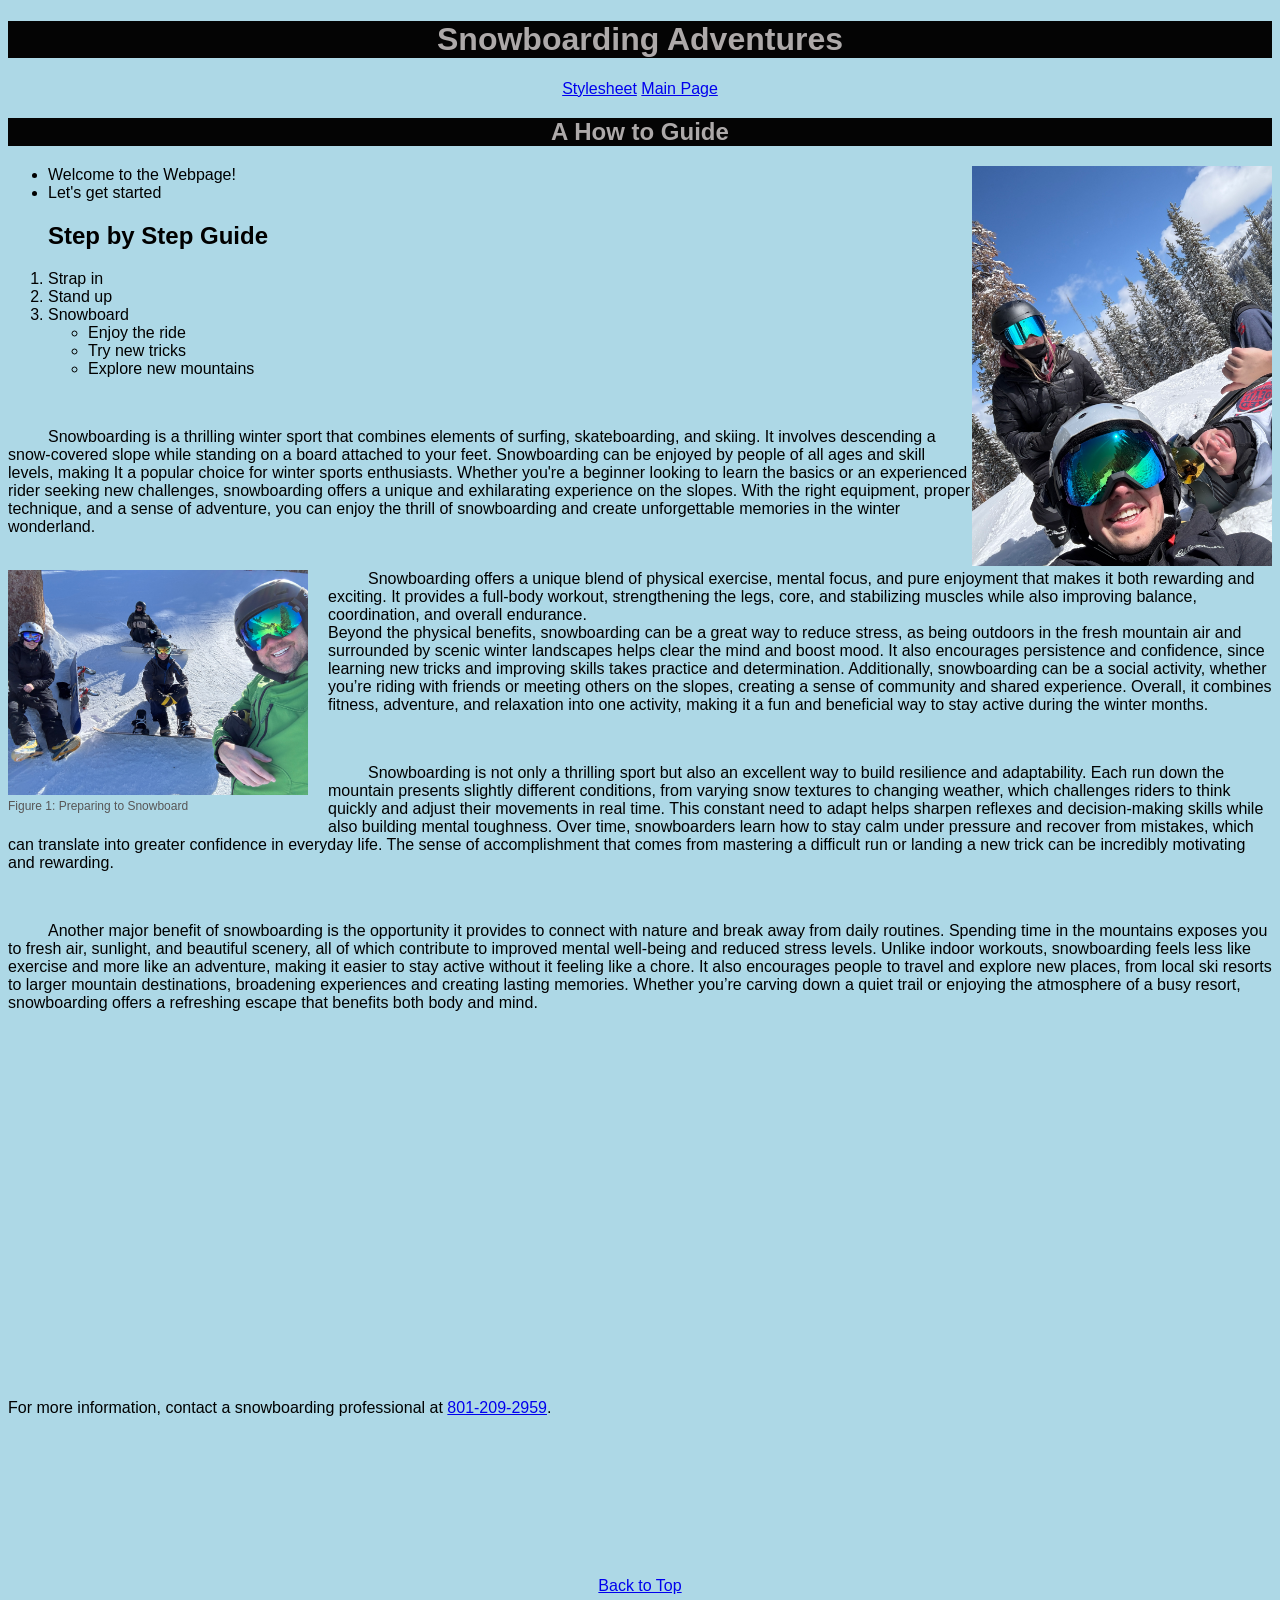
==== FromScratch.html @ 365df221 "Add files via upload" ====
<!DOCTYPE html>
<html lang="en">
<head>
    <link rel="stylesheet" href="css/Styles.css">
 <!-- <link rel = "stylesheet"type= "text/css"href="styles/styles.css"> -->
<!-- <link rel = stylesheet type = "text/css" href="styles/AI.css"> -->
 <link rel="icon" type="image/png" href="images/favicon.png">    <meta charset="UTF-8">
   <meta name="viewport" content="width=device-width, initial-scale=1.0">
   <title>Snowboarding</title>
 <style>
   p { text-indent: 40px; }
   body {
 
   background-color: lightblue;
   background-position: center;
   font-family: Arial;
 }
 </style>
</head>
<body>
    <center>
<h1 id="top" style = "color: rgb(173, 169, 169); background-color: rgb(4, 4, 4);">Snowboarding Adventures</h1>
<A href="Stylesheet.html">Stylesheet</A>
<a href="index.html">Main Page</a>
<h2 style = "color: rgb(173, 169, 169); background-color: rgb(4, 4, 4);">A How to Guide</h2>
  </center>
   <img src="assets/img/IMG_7314.JPG" width = "300" alt="Snowboarding Image" style="float: right;">


<ul class ="nice-list">
   <LI class="emphasizedText"> Welcome to the Webpage!</LI>
 
   <LI> Let's get started</LI>
  </ul>
<ol class ="nice-list">
   <H2> Step by Step Guide</H2>
<li> Strap in</li>
<li> Stand up</li>
<LI class="emphasizedText"> Snowboard</LI>
<ul>
    <li> Enjoy the ride</li>
    <li> Try new tricks</li>
    <li> Explore new mountains</li>
</ul>
</ol>
<br>
<p> Snowboarding is a thrilling winter sport that combines elements of surfing, skateboarding, and skiing. It involves descending a snow-covered slope while standing on a board attached to your feet. Snowboarding can be enjoyed by people of all ages and skill levels, making
    It a popular choice for winter sports enthusiasts. Whether you're a beginner looking to learn the basics or an experienced rider seeking new challenges, snowboarding offers a unique and exhilarating experience on the slopes. With the right equipment, proper technique,
   and a sense of adventure, you can enjoy the thrill of snowboarding and create unforgettable memories in the winter wonderland.
<br><br>


 <figure style="float: left; width: 300px; margin: 0 20px 20px 0;">
 <img src="assets/img/IMG_7660.JPEG" alt="Snowboarding Image" style="width:100%;">
 <figcaption style="font-size: 12px; color: rgb(88, 86, 86);">
   Figure 1: Preparing to Snowboard
 </figcaption>
</figure>
<p> Snowboarding offers a unique blend of physical exercise, mental focus, and pure enjoyment that makes it both rewarding and exciting.
   It provides a full-body workout, strengthening the legs, core, and stabilizing muscles while also improving balance, coordination, and overall endurance.
  <br> Beyond the physical benefits, snowboarding can be a great way to reduce stress, as being outdoors in the fresh mountain air and surrounded by scenic winter landscapes helps clear the mind and boost mood.
   It also encourages persistence and confidence, since learning new tricks and improving skills takes practice and determination. Additionally, snowboarding can be a social activity, whether you’re riding with friends or meeting others on the slopes, creating a sense of community and shared experience.
   Overall, it combines fitness, adventure, and relaxation into one activity, making it a fun and beneficial way to stay active during the winter months.
 </p> <br>
  <p>Snowboarding is not only a thrilling sport but also an excellent way to build resilience and adaptability.
   Each run down the mountain presents slightly different conditions, from varying snow textures to changing weather, which challenges riders to think quickly and adjust their movements in real time.
   This constant need to adapt helps sharpen reflexes and decision-making skills while also building mental toughness. Over time, snowboarders learn how to stay calm under pressure and recover from mistakes, which can translate into greater confidence in everyday life.
    The sense of accomplishment that comes from mastering a difficult run or landing a new trick can be incredibly motivating and rewarding.
</p> <br>
 <p> Another major benefit of snowboarding is the opportunity it provides to connect with nature and break away from daily routines.
  Spending time in the mountains exposes you to fresh air, sunlight, and beautiful scenery, all of which contribute to improved mental well-being and reduced stress levels.
  Unlike indoor workouts, snowboarding feels less like exercise and more like an adventure, making it easier to stay active without it feeling like a chore. It also encourages people to travel and explore new places, from local ski resorts to larger mountain destinations, broadening experiences and creating lasting memories.
  Whether you’re carving down a quiet trail or enjoying the atmosphere of a busy resort, snowboarding offers a refreshing escape that benefits both body and mind.
</p>


<br><br>
<iframe width="560" height="315" 
src="https://www.youtube.com/shorts/ComRSuArkuY" 
title="YouTube video player" 
frameborder="0" 
allowfullscreen>
</iframe>


<p style="text-indent: 0px;"> For more information, contact a snowboarding professional at <a href="tel:8012092959">801-209-2959</a>.</p>
<br><br><br><br><br><br><br><br>
<center><a href="#top">Back to Top</a></center>
</body>
</html>
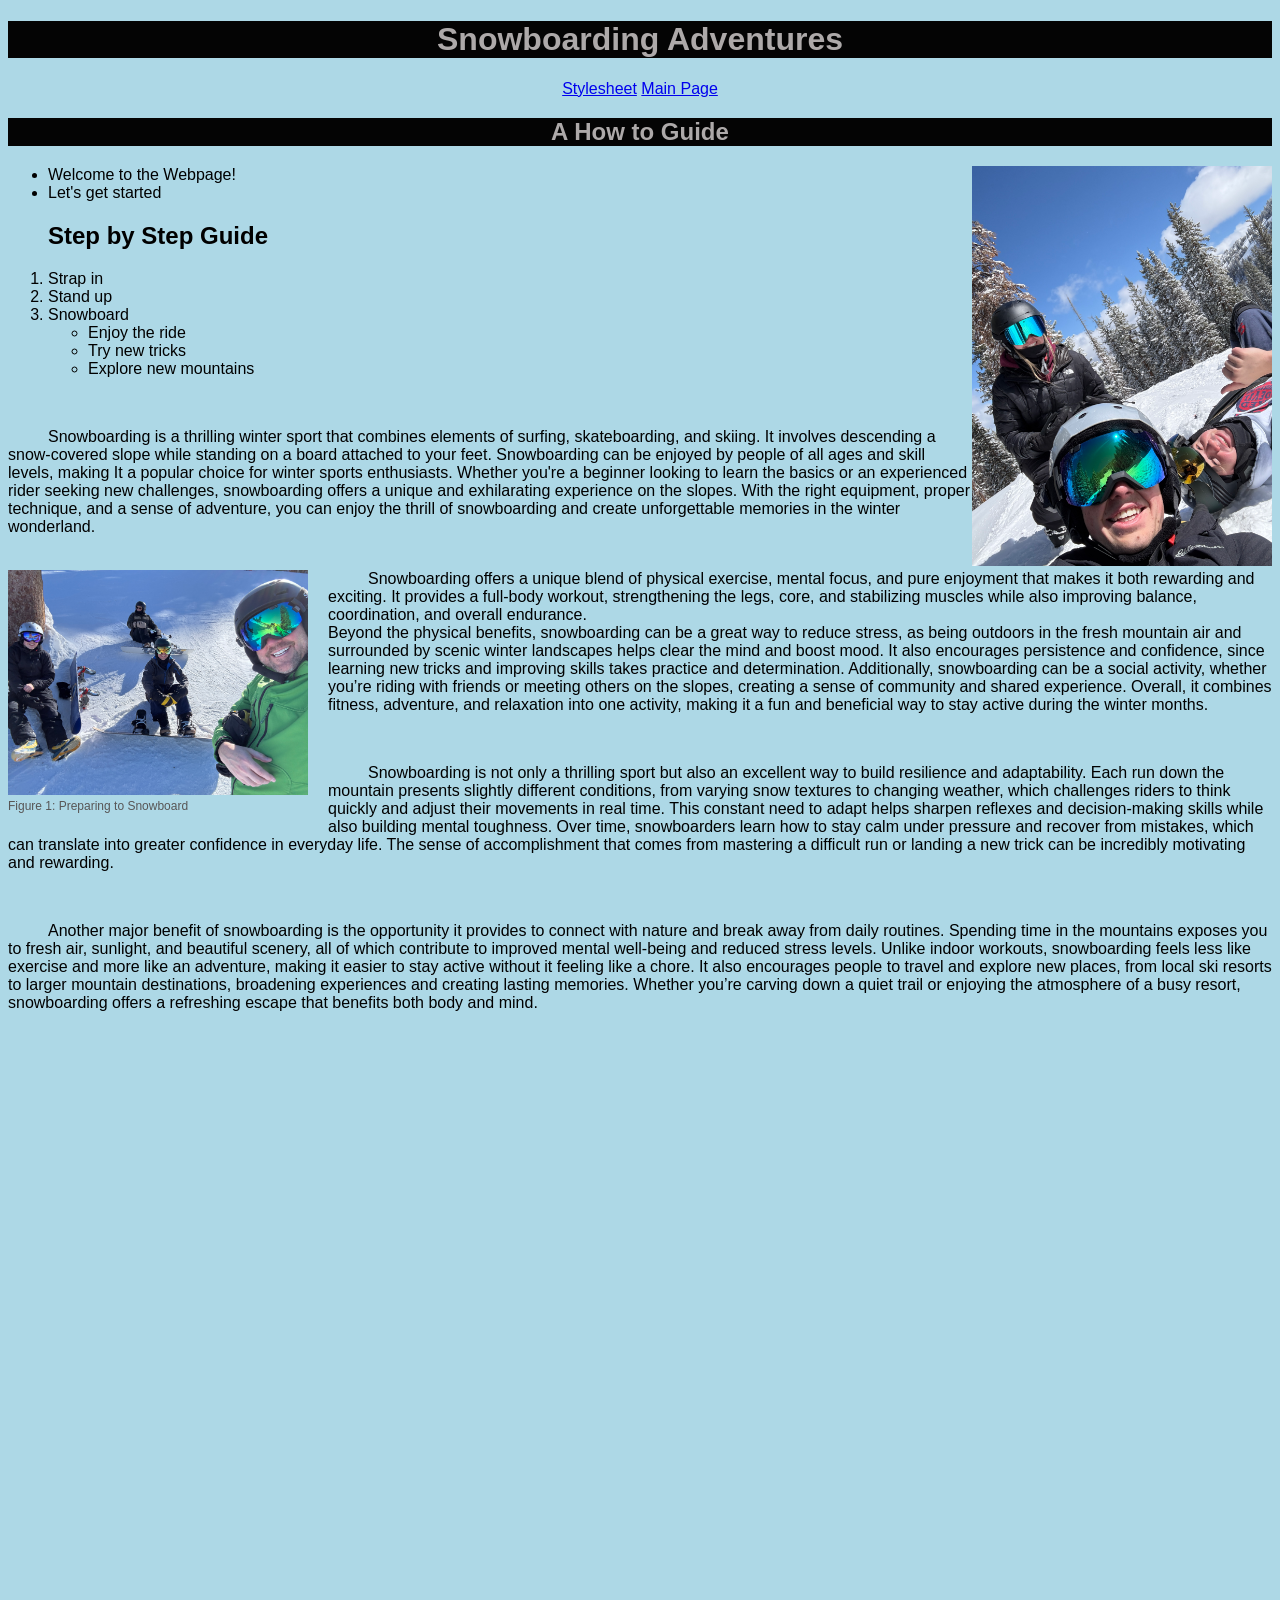
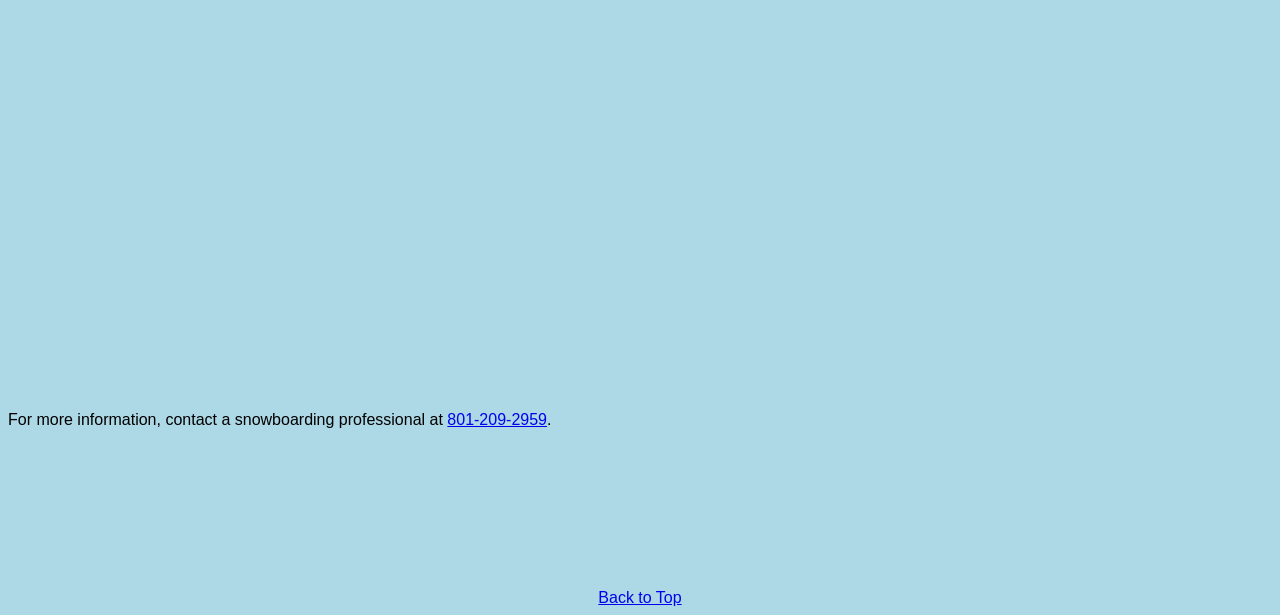
==== commit cfbc318f: "Add files via upload" ====
--- a/FromScratch.html
+++ b/FromScratch.html
@@ -20,7 +20,7 @@
 <body>
     <center>
 <h1 id="top" style = "color: rgb(173, 169, 169); background-color: rgb(4, 4, 4);">Snowboarding Adventures</h1>
-<A href="Stylesheet.html">Stylesheet</A>
+<A href="stylesheet.html">Stylesheet</A>
 <a href="index.html">Main Page</a>
 <h2 style = "color: rgb(173, 169, 169); background-color: rgb(4, 4, 4);">A How to Guide</h2>
   </center>
@@ -74,9 +74,9 @@
 </p>
 
 
-<br><br>
+<br><br><br><br><br><br><br><br><br><br><br><br><br><br><br><br><br><br><br><br><br><br><br><br><br><br><br><br><br><br><br><br><br><br><br><br>
 <iframe width="560" height="315" 
-src="https://www.youtube.com/shorts/ComRSuArkuY" 
+src="https://www.youtube.com/shorts/wEPzmhVc9O4" 
 title="YouTube video player" 
 frameborder="0" 
 allowfullscreen>
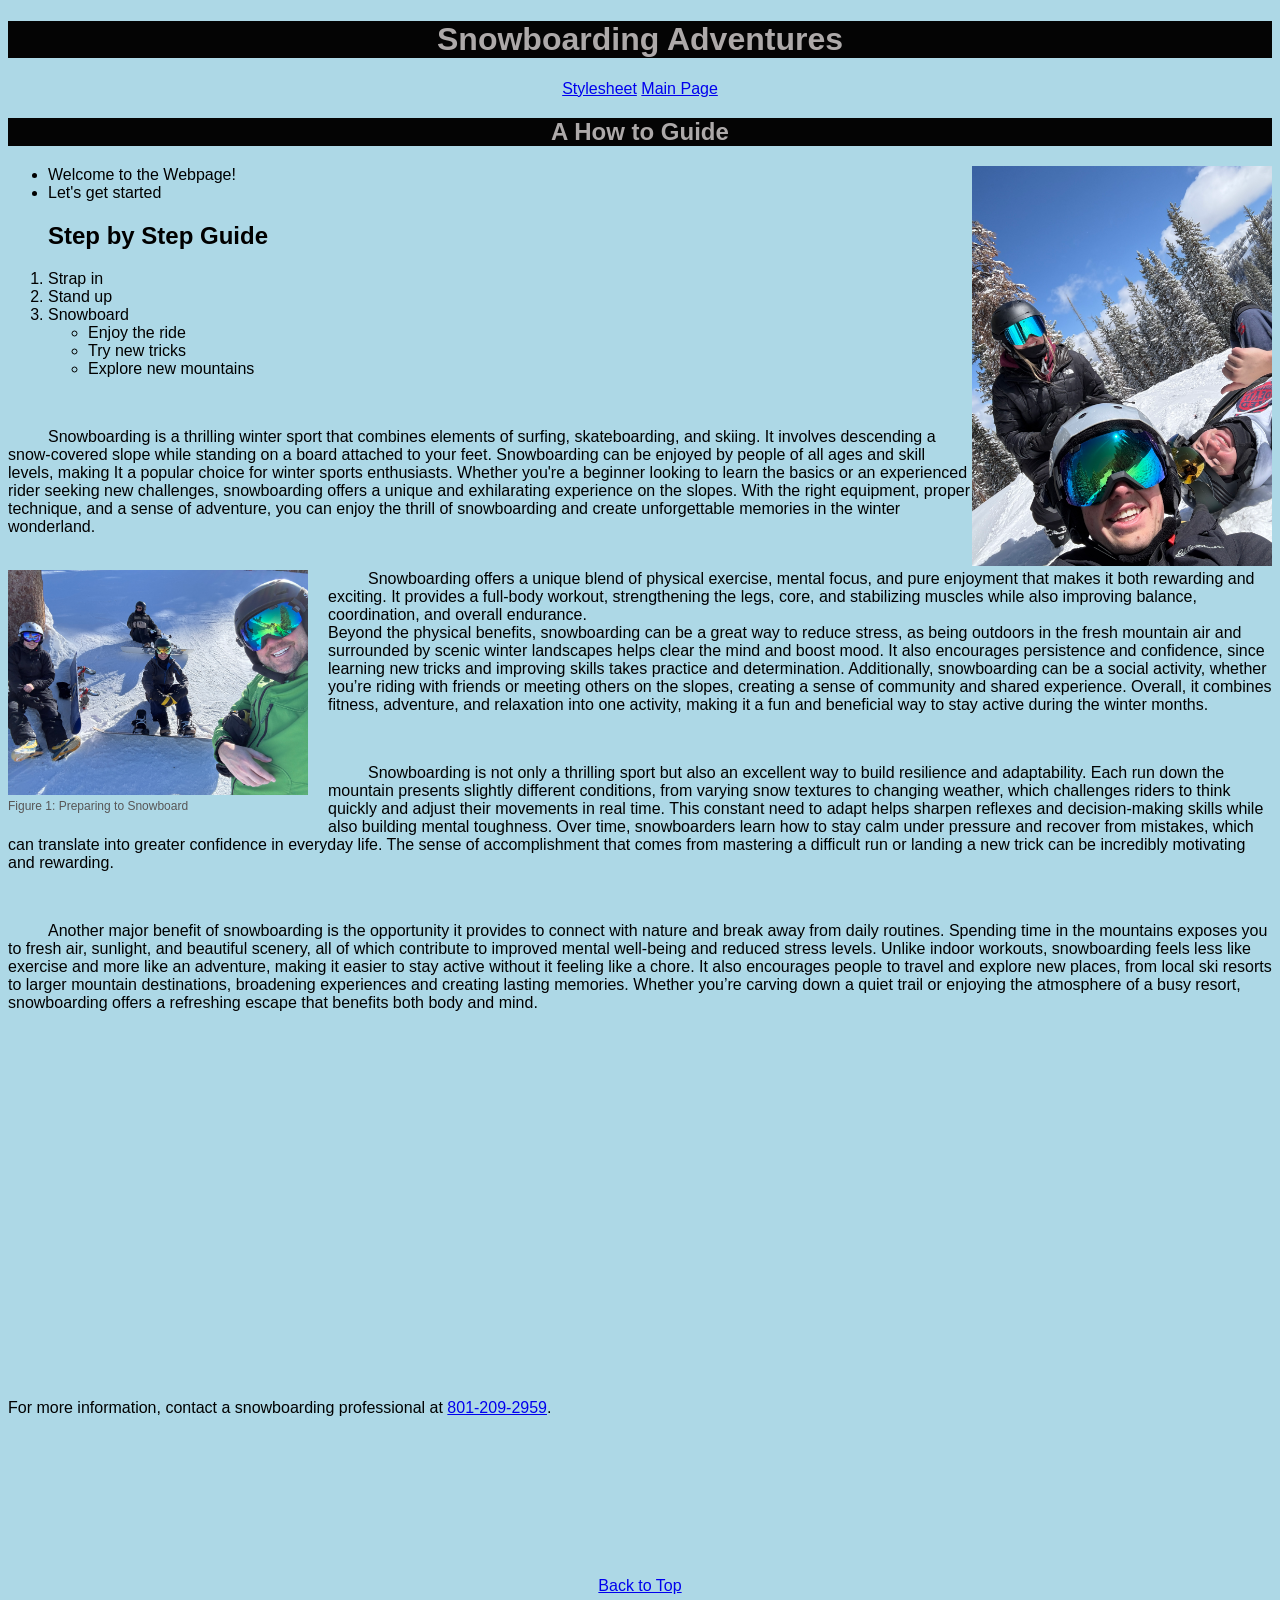
==== commit bc75ff55: "Add files via upload" ====
--- a/FromScratch.html
+++ b/FromScratch.html
@@ -74,9 +74,9 @@
 </p>
 
 
-<br><br><br><br><br><br><br><br><br><br><br><br><br><br><br><br><br><br><br><br><br><br><br><br><br><br><br><br><br><br><br><br><br><br><br><br>
+<br><br>
 <iframe width="560" height="315" 
-src="https://www.youtube.com/shorts/wEPzmhVc9O4" 
+src="https://www.youtube.com/embed/wEPzmhVc9O4" 
 title="YouTube video player" 
 frameborder="0" 
 allowfullscreen>
